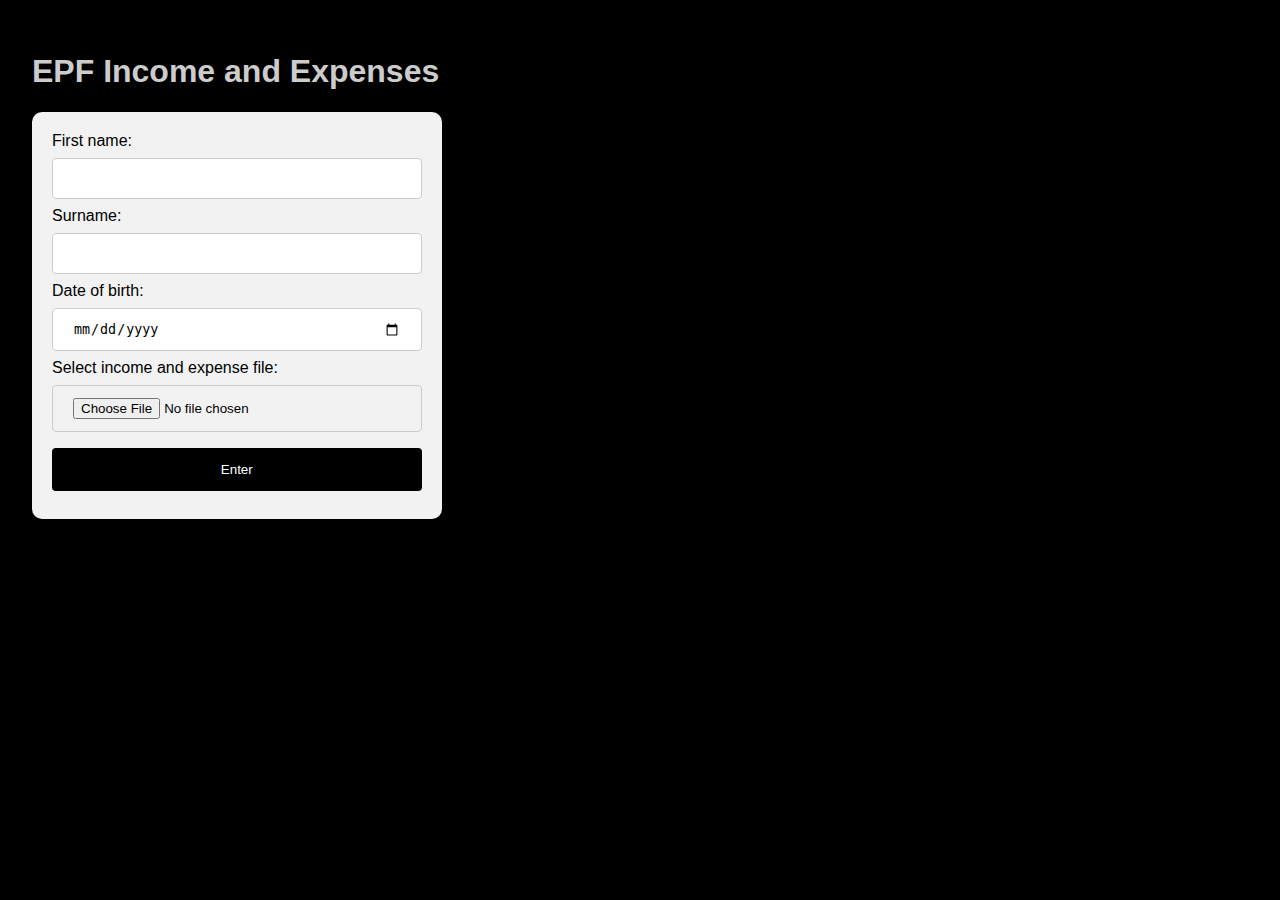
==== src/main/resources/html/index.html @ cd2c060a "got the form working" ====
<!DOCTYPE html>
<html>
<head>
    <title>EPF Income and expenses</title>
    <link rel="stylesheet" href="./css/styles.css">
</head>

<body>

<h1>EPF Income and Expenses</h1>
<div id="maindiv">
    <form id="form"  method="post" enctype=multipart/form-data action="/submit.action">
        <label for="name">First name:</label>
        <input type="text" id="name" name="name">
        <label for="surname">Surname:</label>
        <input type="text" id="surname" name="surname">
        <label for="dateofbirth">Date of birth:</label>
        <input type="date" id="dateofbirth" name="dateofbirth">
        <label for="myfile">Select income and expense file:</label>
        <input type="file" id="myfile" name="myfile" />
        <input id="submit" name=submit type="submit" value="Enter"/>
    </form>
</div>
</body>

</html>
---- src/main/resources/html/css/styles.css ----
h1 {
  color: #ccc;
}

h2 {
  font-size: large;
  color: #ccc;
}

th {
  font-size: large;
  color: #ccc;
}

table, th, td {
  border: 1px solid #fff;
  border-collapse: collapse;
}

body {
  box-sizing: border-box;
  margin: 1em;
  font-family: "Pangolin", sans-serif;
  background-color: rgb(0, 0 , 0);
  width: 90%;
  padding: 1em;
  display: inline-block;
}

form {
    padding: 20px;
    width: 33%;
    border-radius: 10px;
    background-color: #f2f2f2;
  }

form.inline {
    padding: 0;
    width:33%;
    background-color: #fff;
  }

input.inline[type=submit] {
    width: 100%;
    background-color: #4CAF50;
    color: white;
    padding: 4px;
    margin: 2px;
    border: none;
    border-radius: 2px;
    cursor: pointer;
  }

input {
    width: 100%;
    padding: 12px 20px;
    margin: 8px 0;
    display: inline-block;
    border: 1px solid #ccc;
    border-radius: 4px;
    box-sizing: border-box;
  }

input[type=submit] {
    background-color: #000000;
    color: white;
    padding: 14px 20px;
    margin: 8px 0;
    border: none;
    border-radius: 4px;
    cursor: pointer;
  }

input[type=submit]:hover {
    background-color: #2f302f;
  }
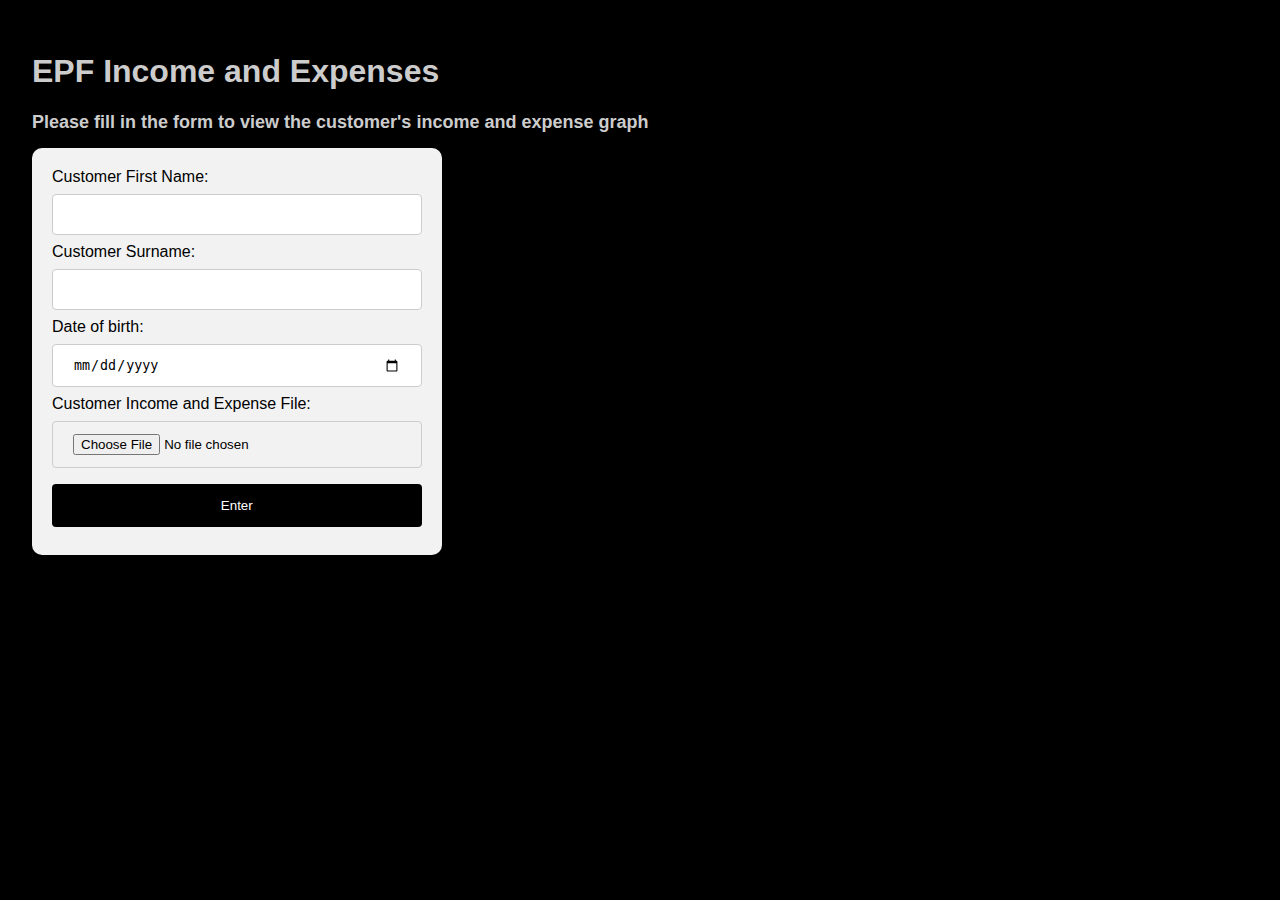
==== commit 2be34738: "final touch ups" ====
--- a/src/main/resources/html/index.html
+++ b/src/main/resources/html/index.html
@@ -9,14 +9,15 @@
 
 <h1>EPF Income and Expenses</h1>
 <div id="maindiv">
-    <form id="form"  method="post" enctype=multipart/form-data action="/submit.action">
-        <label for="name">First name:</label>
+    <h2>Please fill in the form to view the customer's income and expense graph</h2>
+    <form id="form"  method="post" enctype=multipart/form-data action="/graph">
+        <label for="name">Customer First Name:</label>
         <input type="text" id="name" name="name">
-        <label for="surname">Surname:</label>
+        <label for="surname">Customer Surname:</label>
         <input type="text" id="surname" name="surname">
         <label for="dateofbirth">Date of birth:</label>
         <input type="date" id="dateofbirth" name="dateofbirth">
-        <label for="myfile">Select income and expense file:</label>
+        <label for="myfile">Customer Income and Expense File:</label>
         <input type="file" id="myfile" name="myfile" />
         <input id="submit" name=submit type="submit" value="Enter"/>
     </form>
--- a/src/main/resources/html/css/styles.css
+++ b/src/main/resources/html/css/styles.css
@@ -10,11 +10,6 @@
 th {
   font-size: large;
   color: #ccc;
-}
-
-table, th, td {
-  border: 1px solid #fff;
-  border-collapse: collapse;
 }
 
 body {
@@ -73,4 +68,48 @@
 
 input[type=submit]:hover {
     background-color: #2f302f;
+}
+
+#graphContainer {
+    position: relative;
+    height: 350px;
+    width: 100%;
+    background-color: #f2f2f2;
   }
+  .bar {
+    position: absolute;
+    bottom: 0;
+    font-size: 10px;
+    text-align: center;
+  }
+
+  .income {
+    background-color: green;
+  }
+
+  .expense {
+    background-color: red;
+  }
+
+  .month {
+    position: relative;
+    bottom: 0;
+    font-size: 20px;
+    display:inline;
+    color: #ccc
+  }
+
+  .block {
+    display: inline-block;
+    padding: 10px;
+    text-align: center;
+  }
+  .green {
+    background-color: green;
+    color: white;
+  }
+  .red {
+    background-color: red;
+    color: white;
+  }
+
